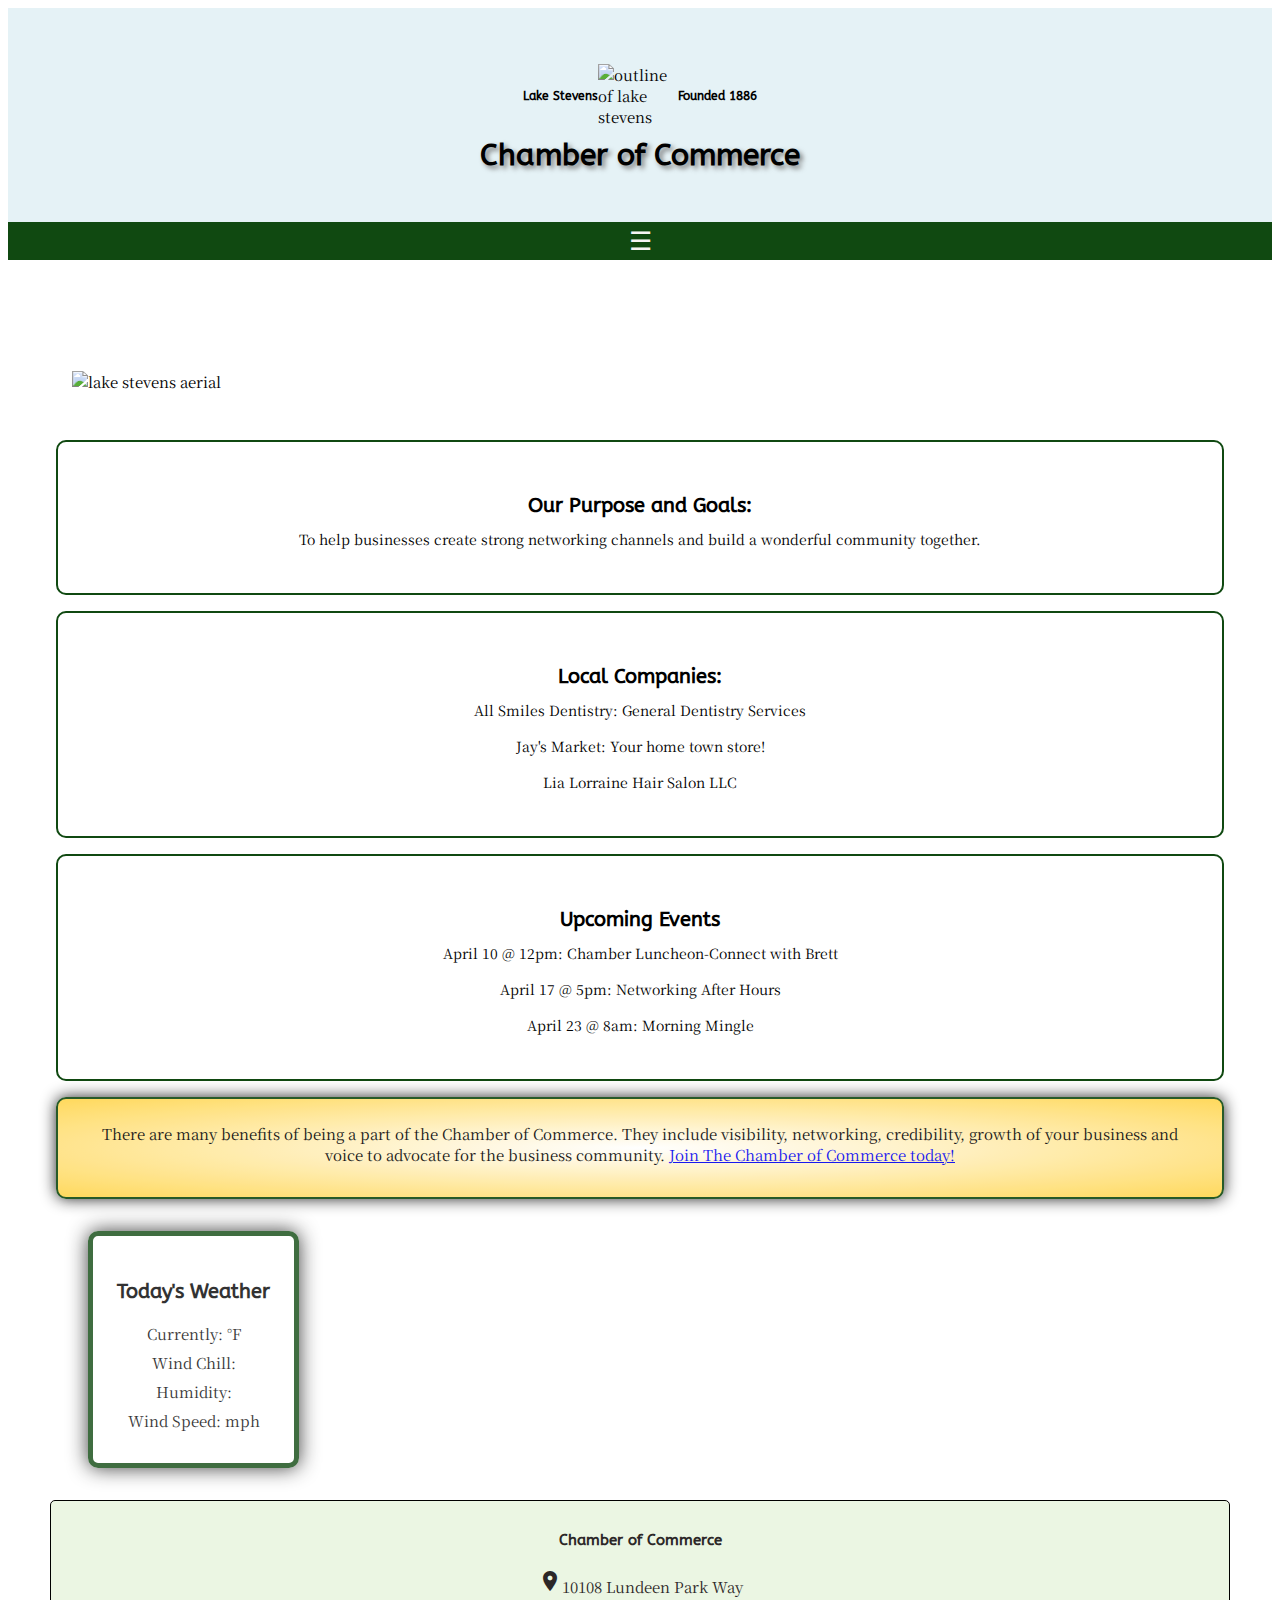
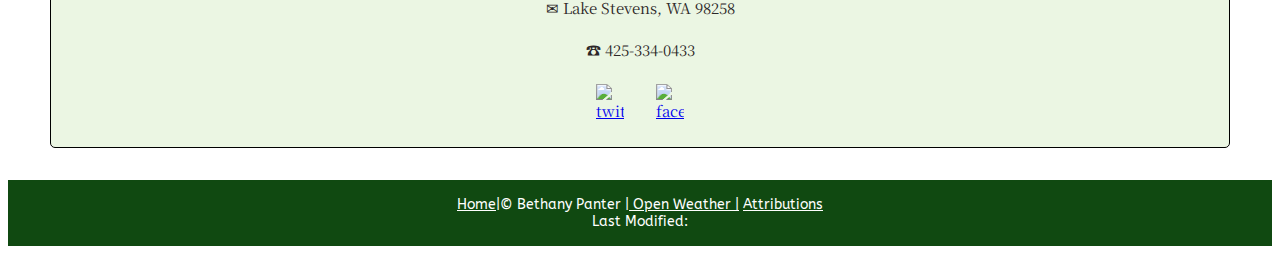
==== project/index.html @ 4fec593c "remove byu" ====
<!DOCTYPE html>
<html lang="en">
<head>
  <meta charset="UTF-8">
  <meta name="viewport" content="width=device-width, initial-scale=1.0">
  <title>Home Page</title>
  <meta name="description" content="Home Page">
  
  <link rel="preconnect" href="https://fonts.gstatic.com">
  <link href="https://fonts.googleapis.com/css2?family=Noto+Serif+SC&display=swap" rel="stylesheet">
  <link rel="preconnect" href="https://fonts.gstatic.com">
<link href="https://fonts.googleapis.com/css2?family=ABeeZee:ital@1&family=Noto+Serif+SC&display=swap" rel="stylesheet">
  <link rel="stylesheet" href="css/normalize.css">
  <link href="css/small.css" rel="stylesheet">
  <link href="css/medium.css" rel="stylesheet">
  <link href="css/large.css" rel="stylesheet">
  <link href="https://fonts.googleapis.com/icon?family=Material+Icons" rel="stylesheet">
</head>
<body >
  <aside class="weather-alert" style="display:block;">
    
  </aside>
  <header>  
    
    <section class="founded">
      <h5>Lake Stevens</h5>
      <img id="logo" alt="outline of lake stevens" src="images/outlinelakeweb.png">
       <h5>Founded 1886</h5>
       </section>
       <section class="headings">
           <h1>Chamber of Commerce</h1>
          
       </section>
  </header>

  <nav class="clearfix">
    <button onclick="toggleMenu()">&#9776;</button>
    <ul id="primaryNav" class="hide">
       
        
        <li class="active"><a href="#">Home</a></li>
        <li><a href="thecity.html">Lake Stevens City</a></li>
        <li><a href="join.html">Join The Chamber</a></li>   
        <li><a href="directory.html">Directory</a></li>
        <li ><a href="contact.html">Contact</a></li>
        

    </ul>
</nav>
  
  <main>
    
    <h2 id="townname"></h2>
    <div class="herodiv">
      <figure class="myphoto">
        <img src="images/banneroriginal1200.jpg" loading="lazy" alt="lake stevens aerial" sizes="50vw" 
        srcset="images/banneroriginal500.jpg 500w,
                images/banneroriginal800.jpg 800w,
                images/banneroriginal1100.jpg 1100w">
       
    </figure>
    </div>
    <section class="mainblocks">
    <div class="goals">
      <img src="images/lakestevens.jpg" loading="lazy" alt="lake shore">
    <h3>Our Purpose and Goals:</h3>
      <p>
        To help businesses create strong networking channels and build a wonderful community together. 
      </p>
    
    </div>
      <div class="companies">
        <img src="images/threefingers.jpg" loading="lazy" alt="three fingers mountains">
        <h3>
        Local Companies:
        </h3>
        <p>
          All Smiles Dentistry: General Dentistry Services
        </p>
        <p>
          Jay's Market: Your home town store!
        </p>
        <p>
          Lia Lorraine Hair Salon LLC 
        </p>
        
      </div>
      <div>
        <img src="images/wyattpark.jpg" loading="lazy" alt="wyatt park">
        <h3 class="events">Upcoming Events</h3>
        
          <p>
            April 10 @ 12pm: Chamber Luncheon-Connect with Brett
          </p>
          <p>
             April 17 @ 5pm: Networking After Hours
          </p>
          <p>
            April 23 @ 8am: Morning Mingle
          </p>
          
      </div>
    </section>
    <section class="benefits">
      <p>There are many benefits of being a part of the Chamber of Commerce.
        They include visibility, networking, credibility, growth of your business and voice to advocate for the business community.
         <a href="join.html">Join The Chamber of Commerce today!</a>
        
      </p>
    </section>
   <div class="weather-forecast">
    <section class="weather">
      <h3>Today's Weather</h3>
      <p>Currently: <span id="weather"></span> <span id="current"></span>&#176;F </p>
      <!--<p>High: <span id="high"></span>&#176;F</p>-->
      <p>Wind Chill: <span id="windchill"></span></p>
       <p>Humidity: <span id="humidity"></span></p>
       <p>Wind Speed: <span id="windspeed"></span>mph</p>
     </section>
    

   
   
  <section class="mainforecast">
    <!--<h3 id="threedayheader">Next 3 Days</h3> -->
     <div class="forecast"><table class="threeday">
        <tr class="daysofweek">
          <th>
            <span id="dayPlusOne"></span>
          </th>
          <th>
            <span id="dayPlusTwo"></span>
          </th>
          <th>
            <span id="dayPlusThree"></span>
          </th>
          
        </tr>
         
      </table></div>
    </section>
  </div>
   
  <section id="contact">
      
      
      <div><h4>Chamber of Commerce</h4>
      <p>
        <i class="material-icons">&#xe55f;</i>10108 Lundeen Park Way<br>
        &#9993; Lake Stevens, WA 98258<br><br>
      &#9742; 425-334-0433<br>
      </p>
      <div class="media">
      <a href="https://twitter.com/?lang=en" target="_blank"><img id="twitter" src="images/twitterweb.png" alt="twitter"></a>
      <a href="https://www.facebook.com/" target="_blank"><img id="facebook" src="images/facebookweb.png" alt="facebook"></a>
    </div>
    </div>
    </section>

  </main>
  <footer>
    <a id="home-project" href="">Home</a>|&copy;<span id="currentyear"></span> 
    Bethany Panter |<a id="openweather" target="blank" href="https://openweathermap.org/"> Open Weather |</a>
      <a id="footerlink" href="attribution.html">Attributions</a> <br>
      Last Modified:<span id="currentdate2"></span>

    </footer>
    <script src="js/tabledays.js"></script>
    <script src="js/toggle.js"></script>
    <script src="js/dateyearcopy.js"></script>
    
    <script src="https://ajax.googleapis.com/ajax/libs/webfont/1.6.26/webfont.js"></script>
   <script>WebFont.load({
    google: {
      families: [
      'Noto Serif SC',
      'ABeeZee'
      ]
    }
  });</script>
  <script src="js/windchill.js"></script>
  <script src="js/weatherapiproject.js"></script>
  
    
</body>
</html>
---- project/css/small.css ----
body{
    
    font-family: 'Noto Serif SC', serif;
    font-size: 15px;  
    box-sizing: border-box;
    
}
header{
    display:flex;
    align-items:center;
    justify-content: center;
    padding:3.5rem;
   
}
header img{width:80px;}
.headings{
    display:flex;
    flex-direction: column;
    padding:0;
    position:relative;
     
}
nav button{
    margin:.2rem 2%;
    background-color: transparent;
    border: none;
    font-size: 1.6rem;
    color: #f5f5f5;
}
nav{
    background-color: #104911;
   text-align:center; 
}

nav ul{
    list-style-type: none;
    padding:0;
    margin:0;
      
}
nav ul li a {
    display: block;
    padding:.8rem 2%;
    text-decoration:none;
    color:rgba(255,255,255,0.8);
    border-top: 1px solid rgba(0,0,0,0.3);
    text-align: center;
}
nav ul li.active a{background-color: rgba(0,0,0,0.3); color:#fff;}

nav ul li a:hover {
    background-color: rgba(0,0,0,0.4);
}

nav ul.hide {display:none;}

.clearfix:after {
    content: "";
    display: table;
    clear: both;
  }
 
  main footer { 
      
      margin: auto;
    margin: 10px;
}

footer{
    text-align: center;
    font-family: 'ABeeZee', sans-serif;
    font-size: 14px;
    background-color:#104911;
    color:white;

    padding: 1rem;
    margin-top: 2rem;
}
footer a{
    color:white;


}

h1, h2, h3, h4, h5, h6{
    font-family: 'ABeeZee', sans-serif;
    
    text-align: center;

}

header{
    /*background-color:rgba(249, 166, 32, .4);*/
   background-color:rgba(168, 213, 226, 0.3);
    padding-bottom: 2rem;
}
header h1{
    margin-bottom: 8px;
}

main {max-width:1200px;
    margin:0 auto;}
h1 {text-align: center;font-size:30px;text-shadow:3px 3px 5px #777;}

.herodiv {margin: 10px auto;position: relative;}
h1, h2, p {margin: 0;}



.forecast{
    display:none;
}

div img{
    display:block; margin-left:auto; margin-right:auto; box-sizing:border-box; width:100%;
    padding:1rem;
}

h2{
    padding:2rem;
    font-size: 25px;
}
h3{font-size:20px;}

#mediapic{
    max-width: 150px;
}
#contact{
        display:flex;
        flex-direction: column;
        text-align: center;   
        color:#2B2727;
        background-color:rgba(154, 209, 117, 0.2);
        padding: 10px;
        border: 1px solid black;
        margin: 10px;
        border-radius:5px;}


.daysofweek{
    background-color:#9AD175;
    color:black;
}

.mainforecast{
    display:none;
}


.myphoto{
    display:block; margin-left:auto; margin-right:auto; box-sizing:border-box; width:100%;
    padding:1rem;

}


#weathersummary{
    text-align: center;
}
.weather
{
    display:block;
	border: 5px solid  #104911;
	padding: 1.5rem;
	box-shadow: 0 0 20px #111;
   opacity: .8;
   border-radius:10px;
    
    
    text-align: center;
    width:max-content;
    margin-left:1rem;
   
}


table, th{
    border: 3px solid #104911;
    border-collapse:collapse;
    
    padding: 10px;
    margin-left:auto;
    margin-right:auto;
    text-align:center;
    
   
}
table, td{
    color:black;
    text-align: right;
    font-size:22px;
}



.mainforecast{
    display:none;
    
}
table { width:90%;
}
th { width:30%;}


.mainblocks div{
    padding:2rem;
    border: 2px solid #104911;
    border-radius:10px;
    color:black;
    margin:1rem;
    
    text-align: center;
   font-size: 14px;
}
.mainblocks img{
    display:none;
}
 .benefits, .benefit-join{
     
     
     display:block;
      background: radial-gradient(white,rgba(255, 203, 31, 0.8));
     border: 2px solid #104911;
     padding: 1.5rem;
     box-shadow: 0 0 15px #111;
     opacity: .9;
     margin:1rem;
     border-radius:10px;
     text-align: center;
    
 }
.benefit-join h4{
    margin-bottom:-.1rem;
    text-align: left;
}
 .benefit-join p{
     text-align: left;
     padding:.1rem;
 }
 .weather-forecast{
     display:grid;
     grid-template-columns: 1fr 1fr;
     margin: 2rem;
   

 }
 .mainblocks div p{
     padding:.25rem;
     
 }
 .mainblocks h3{
     margin-bottom:.5rem
 }
 
.founded{
    display:flex;
    align-items: center;
    justify-self: center;
}
header{
    display:grid;
    grid-template-rows: 1fr 1fr;
 
}
.media{
    display:inline-flex;
    
}
.media img{
    max-width: 60px;
    
}

form fieldset {
    margin: 2rem 1rem;
    border: 3px solid #104911;
    border-radius: 10px;
    padding: 1.5rem;
    
}
form{
    max-width: 400px;
    
   
}

form legend{
    color: black;
    margin: 0 1rem;
    padding: 0 .5rem;

}

form label.top, form div{
    display: block;
    padding-top: 1rem;
    color: black;
    font-size: .8rem;

}

form label.top input, form label.top select{
    -webkit-appearance: none;
    display:block;
    font-size: 1rem;
    border: solid 1px #999;
    border-radius: 5px;
    padding: .75rem 0;
    color: #555;
    width: 100%;
    max-width: 20rem;
    background-color: rgba(154, 209, 117, 0.3);
}

form label.sbs{
    display: block;
    padding: .75rem 0;
    color: #555;
}

form input.submitBtn{
    border: none;
    background-color:#9AD175;
    color: black;
    border-radius: 1rem;
    padding: .75rem 1.5rem;
    margin: 0 0 2rem 1rem;
    width: 96%;
    max-width: 20rem;
}

form label.top input:required{
    border-left:#F9A620 solid 6px;
}

form label.top input:required:valid{
    border-left: #548C2F solid 6px;
}



 #textbox{
     display:block;
 }
 .join-grid{
     display:grid;
     grid-template-columns: 1fr;
 }
 .key{
     border: #548C2F solid 4px;
     padding: 1.5rem;
     border-radius:10px;
     margin:1rem;
     text-align: center;
 }
 .key h4{
     margin-bottom:.1rem;
     font-size: 20px;
     
 }
 .key div{
     margin:.2rem;
     padding:.2rem;
 }
 .key p{
     padding-bottom:1rem;
 }
 .nonprof{
background-color: rgba(170, 85, 0, .5);
border-radius:10px;
 }
 .bronze{
background-color:rgba(170, 85, 0, .7);
border-radius:10px;
 }
 .silver{
background-color: rgba(147, 144, 151, .7);
border-radius:10px;
 }
 .gold{
background-color:rgba(219, 180, 44, .7);
border-radius:10px;
 }

 .cards{ 
    display:grid;
    grid-template-columns: 1fr;
    border-radius:10px;
    border:black solid 3px;
   padding: .8rem;
   background-color: rgba(154, 209, 117, 0.2);
}
.direct-main{
    margin-left:auto; margin-right:auto; box-sizing:border-box; 
padding:1rem;

}
.cards section{
    background-color:white;
    border: 3px dashed #104911;
    margin-left:auto; margin-right:auto; box-sizing:border-box; 
    margin-top:.5rem;
    width:300px;
    
    padding:1rem;  
}
.cards {
    font-size: 16px;
}
.cards h3, p{
    
    margin-bottom:.5rem;
    
}
.cards{
    text-align:center;
}

.cards img{
    display:block; margin-left:auto; margin-right:auto; box-sizing:border-box; max-width:150px;
    padding:1rem;

}
#buttons{
    display:none;
}
.google-map{
    overflow:hidden;
    padding-bottom:56.25%;
    position:relative;
    height:0;
    margin:1rem;
}
.google-map iframe{
    left:0;
    top:0;
    height:100%;
    width:100%;
    position:absolute;
}

.org-contact, .org-info{margin: 2rem 1rem;
    border: 3px solid #104911;
    border-radius: 10px;
    padding: 1.5rem;
    
}

    .org-contact h4, .org-info h4{
        margin-bottom:.1rem;
        margin-top: 2rem;
        text-align: left;
    }
    .org-contact p, .org-info p,.org-contact h3, .org-info h3{
        text-align: left;
    }

    #textbox{
        width: 100%;
  
  
  
  box-sizing: border-box;
  resize: vertical;
    }
    .bold{
        font-style:oblique;
    }
    .history, .demo, .current-events{
        border: 3px solid  #548C2F;
        margin:1rem;
        border-radius: 10px;
        padding: 1.5rem;

    }
   
    .current-events h4, .demo h4{
        margin-bottom:.1rem;
     font-size: 18px;
     margin-top:-.1rem;

    }
    .current-events p, .demo p{
        padding-bottom:1rem;
    }
    .demo p, .demo h4{
        text-align: left;
    }
   #hide-me{
       display:none;
   }
  /*aside{
    background-color:red;
    color:white;
    position:absolute;
    text-align: left;
    padding: .5rem;
    /*display:block;
    width:100%;

}*/
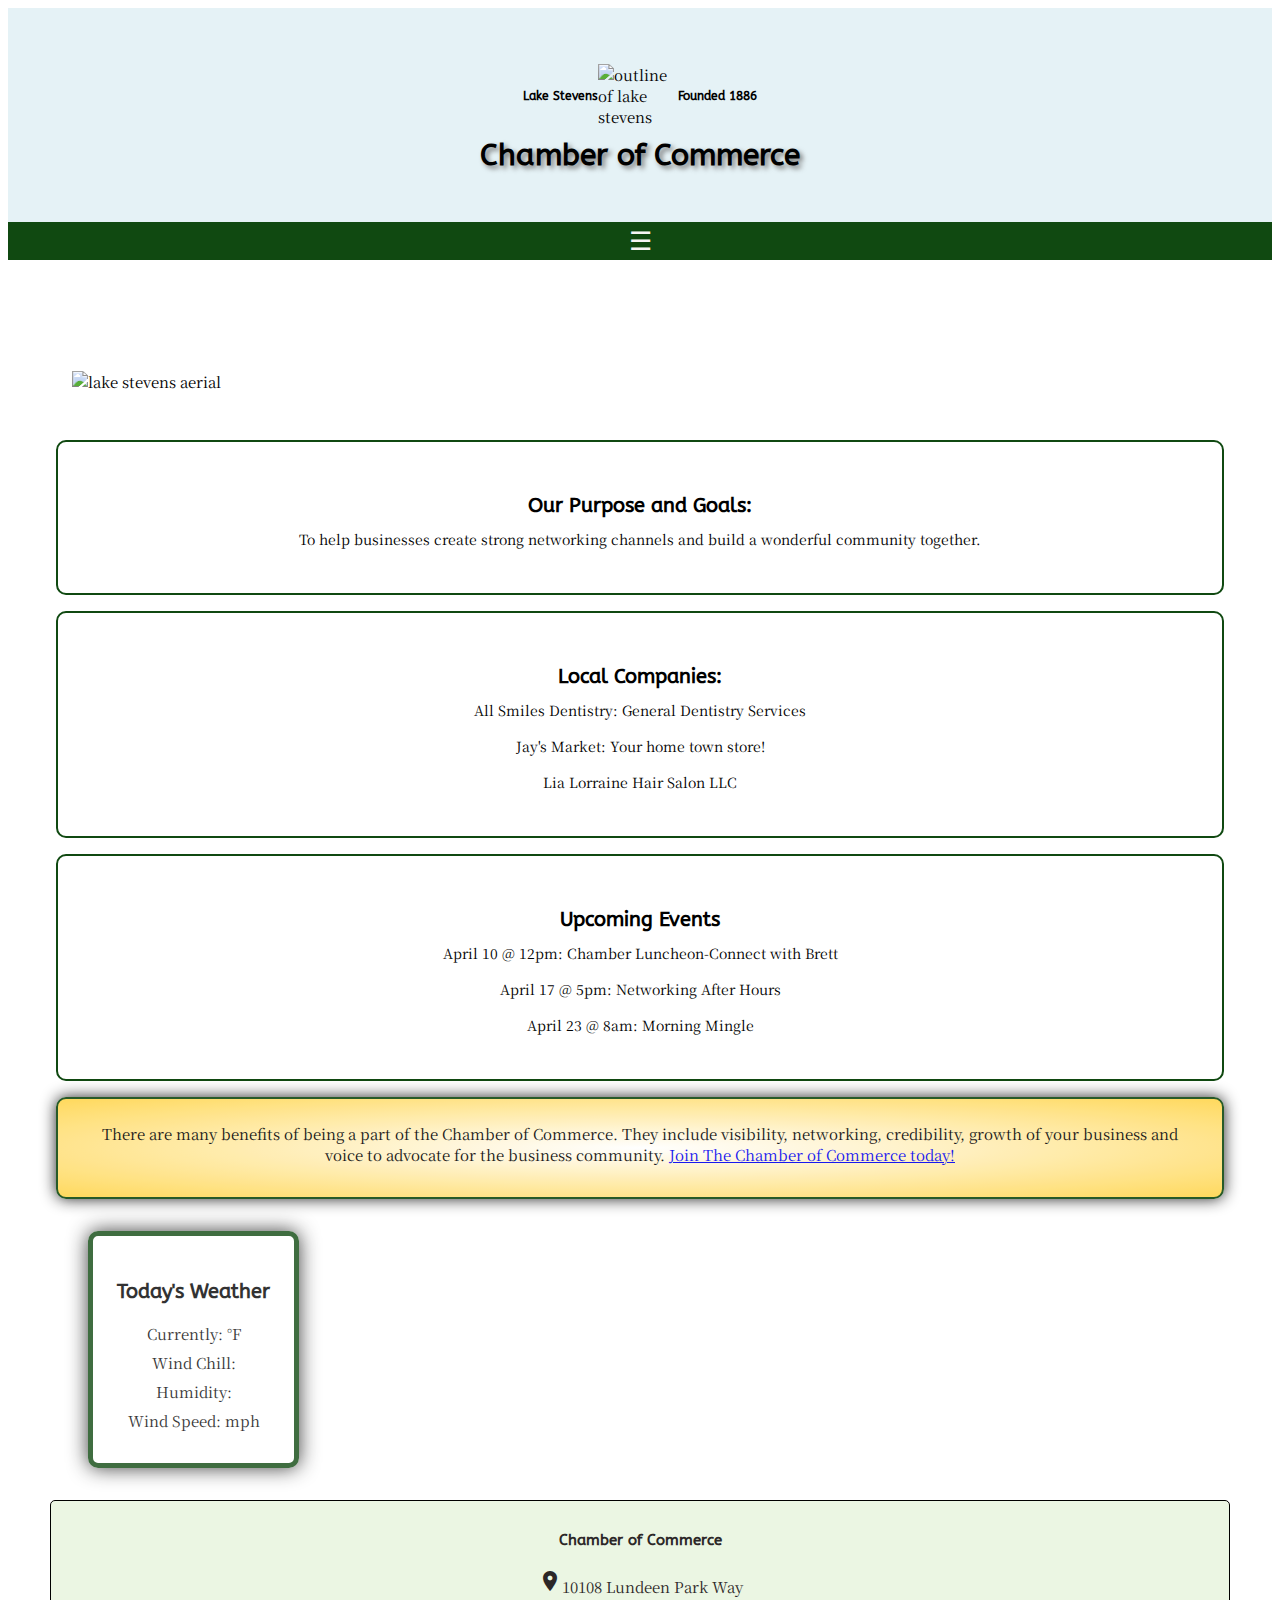
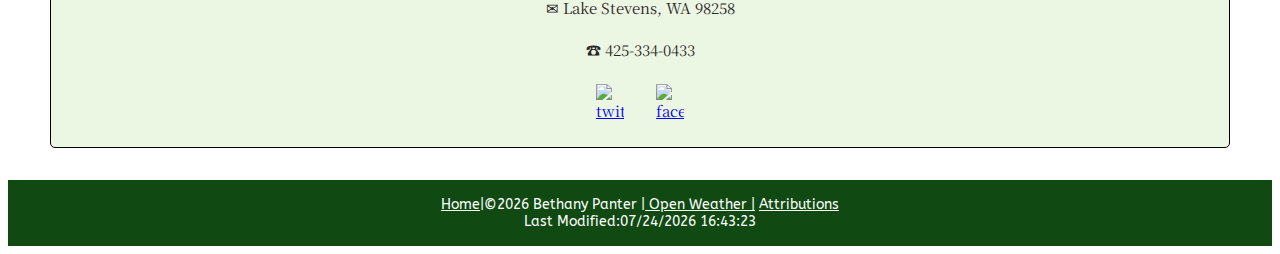
==== commit c19179dc: "delete unused" ====
--- a/project/index.html
+++ b/project/index.html
@@ -112,7 +112,7 @@
     <section class="weather">
       <h3>Today's Weather</h3>
       <p>Currently: <span id="weather"></span> <span id="current"></span>&#176;F </p>
-      <!--<p>High: <span id="high"></span>&#176;F</p>-->
+      
       <p>Wind Chill: <span id="windchill"></span></p>
        <p>Humidity: <span id="humidity"></span></p>
        <p>Wind Speed: <span id="windspeed"></span>mph</p>
@@ -122,7 +122,7 @@
    
    
   <section class="mainforecast">
-    <!--<h3 id="threedayheader">Next 3 Days</h3> -->
+    
      <div class="forecast"><table class="threeday">
         <tr class="daysofweek">
           <th>
--- a/project/css/small.css
+++ b/project/css/small.css
@@ -489,13 +489,3 @@
    #hide-me{
        display:none;
    }
-  /*aside{
-    background-color:red;
-    color:white;
-    position:absolute;
-    text-align: left;
-    padding: .5rem;
-    /*display:block;
-    width:100%;
-
-}*/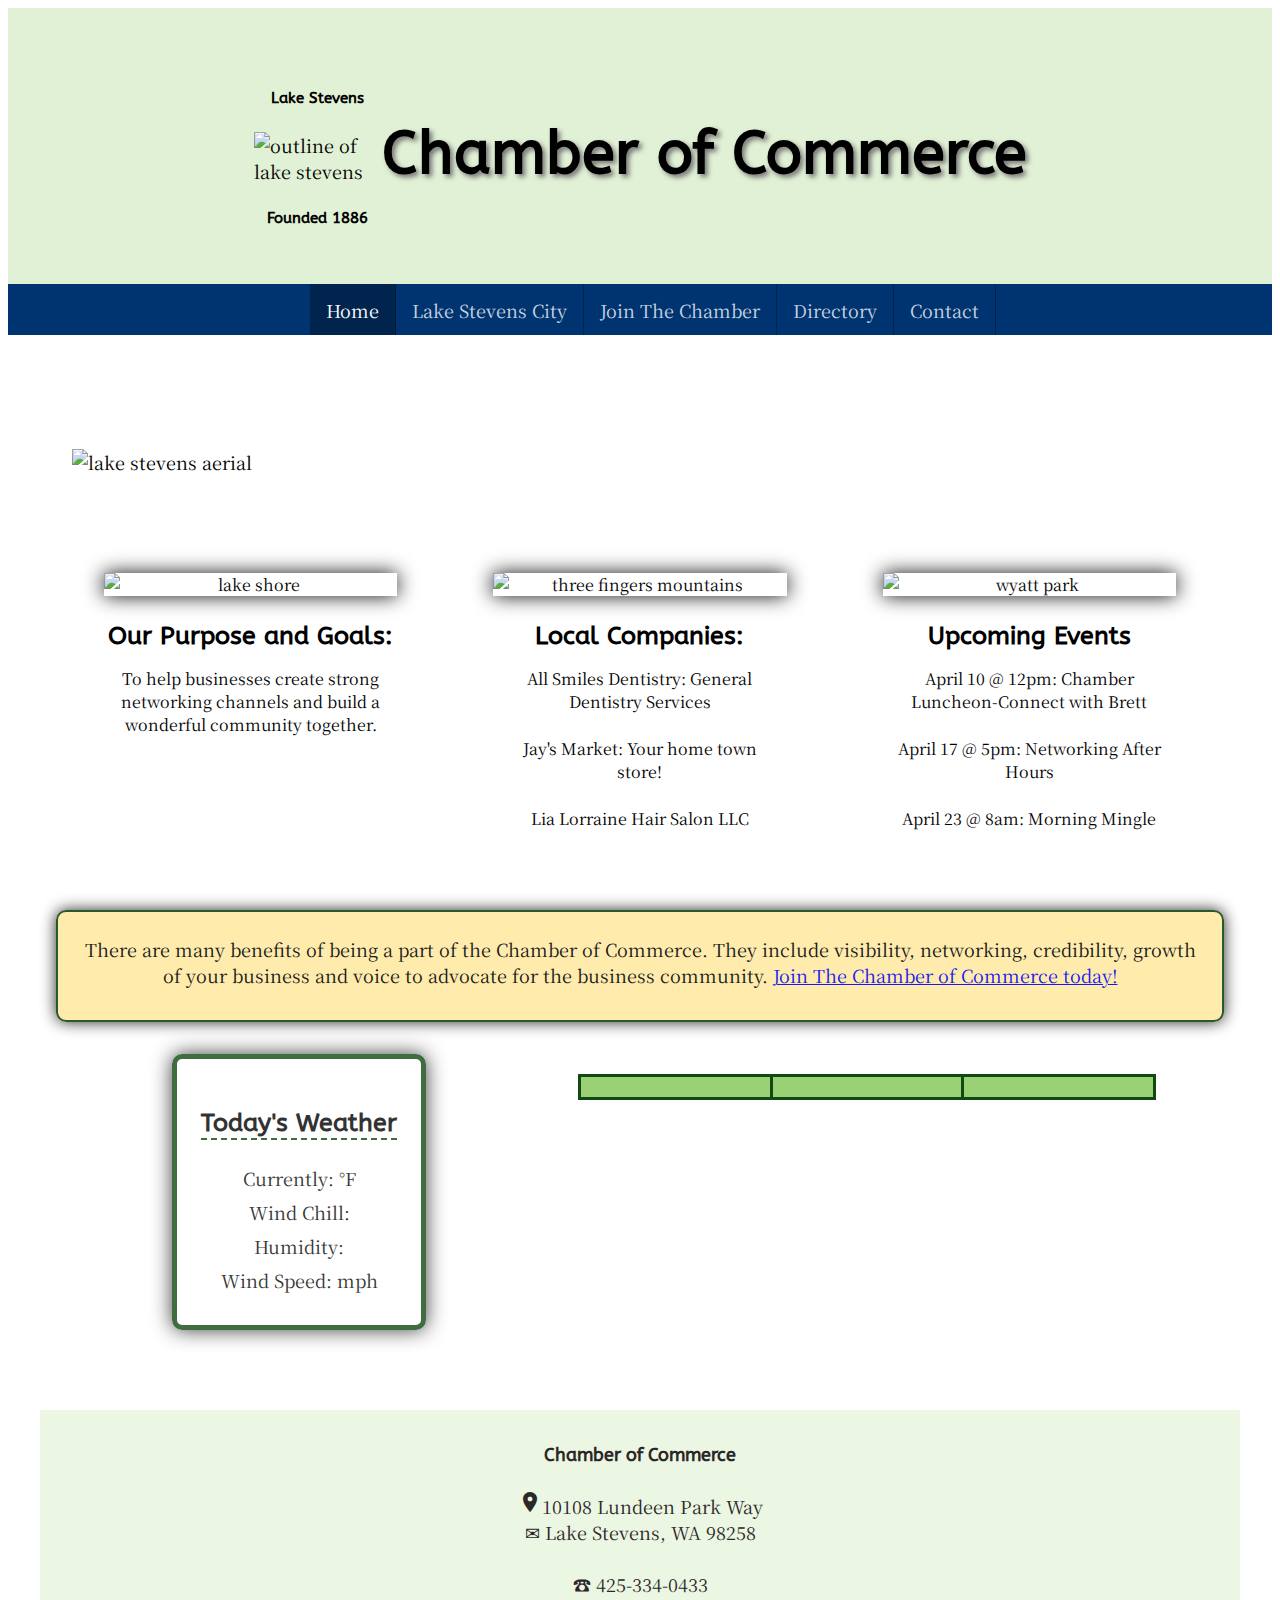
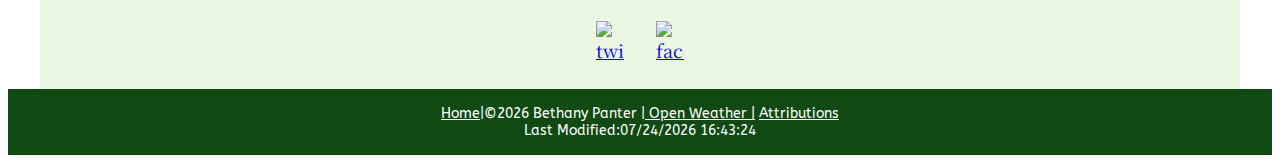
==== commit 43c6b5ac: "title" ====
--- a/project/index.html
+++ b/project/index.html
@@ -3,7 +3,7 @@
 <head>
   <meta charset="UTF-8">
   <meta name="viewport" content="width=device-width, initial-scale=1.0">
-  <title>Home Page</title>
+  <title>Home Page for City of Lake Stevens</title>
   <meta name="description" content="Home Page">
   
   <link rel="preconnect" href="https://fonts.gstatic.com">
--- a/project/css/small.css
+++ b/project/css/small.css
@@ -10,7 +10,11 @@
     align-items:center;
     justify-content: center;
     padding:3.5rem;
-   
+      
+    background-color:rgba(154, 209, 117, 0.3);
+     padding-bottom: 2rem;
+     display:grid;
+     grid-template-rows: 1fr 1fr;    
 }
 header img{width:80px;}
 .headings{
@@ -21,21 +25,29 @@
      
 }
 nav button{
-    margin:.2rem 2%;
-    background-color: transparent;
+    margin:.3rem;
+    background-color:transparent;
     border: none;
-    font-size: 1.6rem;
+    font-size: 1.8rem;
     color: #f5f5f5;
+    
+    margin-left: 2rem;
+    
+    
 }
 nav{
-    background-color: #104911;
-   text-align:center; 
+  
+   background-color:rgba(0, 52, 113, 0.8);
+   text-align:left; 
 }
 
 nav ul{
     list-style-type: none;
     padding:0;
     margin:0;
+    background-color:rgba(0, 52, 113, 0.8);
+    
+
       
 }
 nav ul li a {
@@ -44,7 +56,8 @@
     text-decoration:none;
     color:rgba(255,255,255,0.8);
     border-top: 1px solid rgba(0,0,0,0.3);
-    text-align: center;
+   
+    text-align: left;
 }
 nav ul li.active a{background-color: rgba(0,0,0,0.3); color:#fff;}
 
@@ -74,7 +87,7 @@
     color:white;
 
     padding: 1rem;
-    margin-top: 2rem;
+  
 }
 footer a{
     color:white;
@@ -89,11 +102,7 @@
 
 }
 
-header{
-    /*background-color:rgba(249, 166, 32, .4);*/
-   background-color:rgba(168, 213, 226, 0.3);
-    padding-bottom: 2rem;
-}
+
 header h1{
     margin-bottom: 8px;
 }
@@ -132,9 +141,9 @@
         color:#2B2727;
         background-color:rgba(154, 209, 117, 0.2);
         padding: 10px;
-        border: 1px solid black;
-        margin: 10px;
-        border-radius:5px;}
+        margin-top: 4rem;
+       
+    }
 
 
 .daysofweek{
@@ -142,9 +151,7 @@
     color:black;
 }
 
-.mainforecast{
-    display:none;
-}
+
 
 
 .myphoto{
@@ -165,8 +172,6 @@
 	box-shadow: 0 0 20px #111;
    opacity: .8;
    border-radius:10px;
-    
-    
     text-align: center;
     width:max-content;
     margin-left:1rem;
@@ -176,8 +181,7 @@
 
 table, th{
     border: 3px solid #104911;
-    border-collapse:collapse;
-    
+    border-collapse:collapse; 
     padding: 10px;
     margin-left:auto;
     margin-right:auto;
@@ -204,9 +208,7 @@
 
 .mainblocks div{
     padding:2rem;
-    border: 2px solid #104911;
-    border-radius:10px;
-    color:black;
+   
     margin:1rem;
     
     text-align: center;
@@ -219,7 +221,7 @@
      
      
      display:block;
-      background: radial-gradient(white,rgba(255, 203, 31, 0.8));
+   background-color: rgba(255, 203, 31, 0.4);
      border: 2px solid #104911;
      padding: 1.5rem;
      box-shadow: 0 0 15px #111;
@@ -245,11 +247,18 @@
 
  }
  .mainblocks div p{
-     padding:.25rem;
+     padding:.5rem;
      
  }
  .mainblocks h3{
      margin-bottom:.5rem
+ }
+ .mainblocks{
+    border:#104911 solid 3px;
+     border-radius: 10px;
+     margin:1rem;
+     background-color: rgba(168, 213, 226, 0.2);
+    
  }
  
 .founded{
@@ -257,11 +266,7 @@
     align-items: center;
     justify-self: center;
 }
-header{
-    display:grid;
-    grid-template-rows: 1fr 1fr;
- 
-}
+
 .media{
     display:inline-flex;
     
@@ -271,78 +276,69 @@
     
 }
 
-form fieldset {
-    margin: 2rem 1rem;
-    border: 3px solid #104911;
-    border-radius: 10px;
-    padding: 1.5rem;
-    
-}
-form{
-    max-width: 400px;
-    
-   
-}
-
-form legend{
-    color: black;
-    margin: 0 1rem;
-    padding: 0 .5rem;
-
-}
-
-form label.top, form div{
-    display: block;
-    padding-top: 1rem;
-    color: black;
-    font-size: .8rem;
-
-}
-
-form label.top input, form label.top select{
-    -webkit-appearance: none;
-    display:block;
-    font-size: 1rem;
-    border: solid 1px #999;
-    border-radius: 5px;
-    padding: .75rem 0;
-    color: #555;
-    width: 100%;
-    max-width: 20rem;
-    background-color: rgba(154, 209, 117, 0.3);
-}
-
-form label.sbs{
-    display: block;
-    padding: .75rem 0;
-    color: #555;
-}
-
-form input.submitBtn{
-    border: none;
+
+
+
+
+
+ .join-form{
+     
+     font-size:14px;
+     max-width:500px;
+     
+}
+    
+
+.join-form fieldset label.top{
+    float:right;
+     width:100%;
+   padding:.3rem 0;
+}
+.join-form .top input{
+    
+    border:none;
+    border-bottom:1px solid #9AD175; 
+    width:58%; 
+    float:right;
+}
+
+.join-form legend{
+    text-transform:uppercase;
+    padding:.2rem;
+}
+
+ form input.submitBtn{
+    border: #104911 solid 1px;
     background-color:#9AD175;
     color: black;
     border-radius: 1rem;
-    padding: .75rem 1.5rem;
-    margin: 0 0 2rem 1rem;
-    width: 96%;
+    padding:.5rem;
+    float:left;
+    margin-left:1rem;
+    width: 60%;
     max-width: 20rem;
 }
-
-form label.top input:required{
-    border-left:#F9A620 solid 6px;
-}
-
-form label.top input:required:valid{
-    border-left: #548C2F solid 6px;
-}
-
-
-
- #textbox{
-     display:block;
- }
- .join-grid{
+form label.sbs{
+    display:block;
+    text-align: left;
+    padding: .75rem 0;
+    color: black;
+    
+    
+    
+}
+form .sbs input{
+    margin-right: .5rem;
+}
+.join-form fieldset{
+    
+    margin: 1rem;
+    border: 3px solid #104911;
+    border-radius: 10px;
+    padding: 1rem;
+}
+
+.join-grid{
      display:grid;
      grid-template-columns: 1fr;
  }
@@ -386,35 +382,33 @@
     display:grid;
     grid-template-columns: 1fr;
     border-radius:10px;
-    border:black solid 3px;
+    font-size: 16px;
    padding: .8rem;
-   background-color: rgba(154, 209, 117, 0.2);
+   text-align:center;
+   
 }
 .direct-main{
     margin-left:auto; margin-right:auto; box-sizing:border-box; 
-padding:1rem;
+
 
 }
 .cards section{
-    background-color:white;
+    background-color: rgba(168, 213, 226, 0.2);;
     border: 3px dashed #104911;
     margin-left:auto; margin-right:auto; box-sizing:border-box; 
     margin-top:.5rem;
     width:300px;
     
     padding:1rem;  
-}
-.cards {
-    font-size: 16px;
-}
+    
+}
+
 .cards h3, p{
     
     margin-bottom:.5rem;
     
 }
-.cards{
-    text-align:center;
-}
+
 
 .cards img{
     display:block; margin-left:auto; margin-right:auto; box-sizing:border-box; max-width:150px;
@@ -427,7 +421,7 @@
 .google-map{
     overflow:hidden;
     padding-bottom:56.25%;
-    position:relative;
+   position:relative;
     height:0;
     margin:1rem;
 }
@@ -436,10 +430,11 @@
     top:0;
     height:100%;
     width:100%;
-    position:absolute;
-}
-
-.org-contact, .org-info{margin: 2rem 1rem;
+   position:absolute;
+}
+
+
+.org-contact, .org-info{margin: 1rem 1rem;
     border: 3px solid #104911;
     border-radius: 10px;
     padding: 1.5rem;
@@ -489,3 +484,15 @@
    #hide-me{
        display:none;
    }
+   h3{
+       border-bottom: #104911 dashed 2px;
+   }
+.cards h3{
+    border-bottom:none;
+}
+.key h3{
+    border-bottom:none;
+}
+.contact-grid{
+    display:grid;
+}
--- a/project/css/medium.css
+++ b/project/css/medium.css
@@ -0,0 +1,109 @@
+@media only screen and (min-width: 32.5rem) {
+    header img{ width:100px;}
+   body{
+       font-size: 18px;
+   }
+    .mainforecast{
+        display:inline;
+        
+    } 
+    .forecast{
+        display:list-item;
+        display:block;
+        color: #fff;
+        background-color: white;
+        padding: 10px;
+        margin: 10px;
+        
+    }
+
+
+   
+    header h1{
+        font-size:50px;
+    }
+    h2{
+       
+        font-size: 40px;
+    }
+    h3{font-size:25px;}
+
+    .weather-forecast{
+        display:grid;
+        grid-template-columns: 1fr;
+        grid-template-rows: 1fr 1fr;
+        margin: 2rem;
+    }
+
+    .key{
+    
+        margin-top:5rem;
+    }
+    
+    .cards{ 
+        display:grid;
+        grid-template-columns: 1fr 1fr;
+        margin:1rem;
+        
+       padding: 1rem;
+    
+    }
+    #buttons{
+        display:flex;
+        float:right;
+        margin-top:-3rem;
+        
+    }
+    .button-hide{
+        
+        background-color:rgba(248, 159, 18, .6);
+        color:black;
+        padding:.5rem;
+        width:4rem;
+        box-sizing: border-box;
+        border-radius: 10px;
+        margin-top: -1rem;
+        margin-right:1rem;
+        font-size: 12px;
+
+        
+    }
+    #gridview{
+        font-size: 10px;
+    }
+    #listview{
+        font-size: 10px;
+    }
+    .contact-grid{
+        display:grid;
+        grid-template-columns: 1fr 1fr;
+    }
+    .google-map{
+        align-self:center;
+    }
+    
+
+     .weather{
+                margin-left:auto;
+                margin-right:auto;
+            }
+    .demo-grid{
+     display:flex;            
+     align-items: center;
+                
+            }
+      
+   .join-form{
+       font-size: 1rem;
+   }
+  
+    }
+    
+
+
+
+
+
+
+
+
--- a/project/css/large.css
+++ b/project/css/large.css
@@ -0,0 +1,136 @@
+@media only screen and (min-width: 56rem) {
+    
+    nav ul li a {
+        padding: .6rem 1rem;
+    }
+    nav {
+        
+        background-color:rgba(0, 52, 113); 
+     
+        
+        }
+    nav button {display: none;}
+    nav ul.hide{display:block;}
+    nav ul{margin-left: 2%;}
+    nav ul li{
+        float: left;
+    }
+    nav ul li a{
+        border:none;
+        border-right: 1px solid rgba(0,0,0,0.3);
+        padding: .8rem 1rem;
+        
+    }
+    header img{ width:128px;}
+    nav{ 
+        display:flex;
+        align-items:center;
+        justify-content: center;
+    }
+    
+
+
+
+
+.mainblocks img{
+      
+    display:block; margin-left:auto; margin-right:auto; box-sizing:border-box; width:100%;
+  padding:0;
+  box-shadow: 0 0 20px #111;
+  
+  
+}
+
+
+.mainblocks{
+    display:grid;
+    grid-template-columns: 1fr 1fr 1fr;
+    margin:1rem;
+    border:none;
+    background-color:white;
+
+}
+.mainblocks div{
+    font-size: 16px;
+    border:none;
+}
+.mainblocks div h3{
+    border-bottom: none;
+}
+
+.weather-forecast{
+display:grid;
+    grid-template-columns: 40% 60%;
+    grid-template-rows: 1fr;
+    margin: 1rem;
+    padding:1rem;
+   
+}
+header h1{
+    font-size:60px;
+}
+h2{
+   
+    font-size: 40px;
+}
+h3{font-size:25px;}
+
+.founded{
+    display:flex;
+    flex-flow:column;
+    float:left;
+    
+}
+header{
+    display:flex;
+   
+   
+   
+}
+.join-grid{
+    display:grid;
+    grid-template-columns: 1fr 1fr;
+}
+
+.benefit-join{
+margin-top:1.75rem;
+}
+.key{
+    
+    margin-top:3rem;
+}
+.cards{ 
+    display:grid;
+    grid-template-columns: 1fr 1fr;
+    margin:0;
+    
+   padding: .8rem;
+
+}
+
+.contact-grid{
+    display:grid;
+    grid-template-columns: 1fr 1fr;
+}
+
+.demo-grid{
+    display:grid;
+    grid-template-columns: 40% 60%;
+
+}
+#aerial-img{
+    display:grid;
+    grid-template-columns: 40% 60%;
+}
+#hide-me{
+    display:block;
+}
+table { width:90%;
+}
+th { width:30%;}
+
+.google-map{
+    margin-bottom: 3rem;
+}
+
+}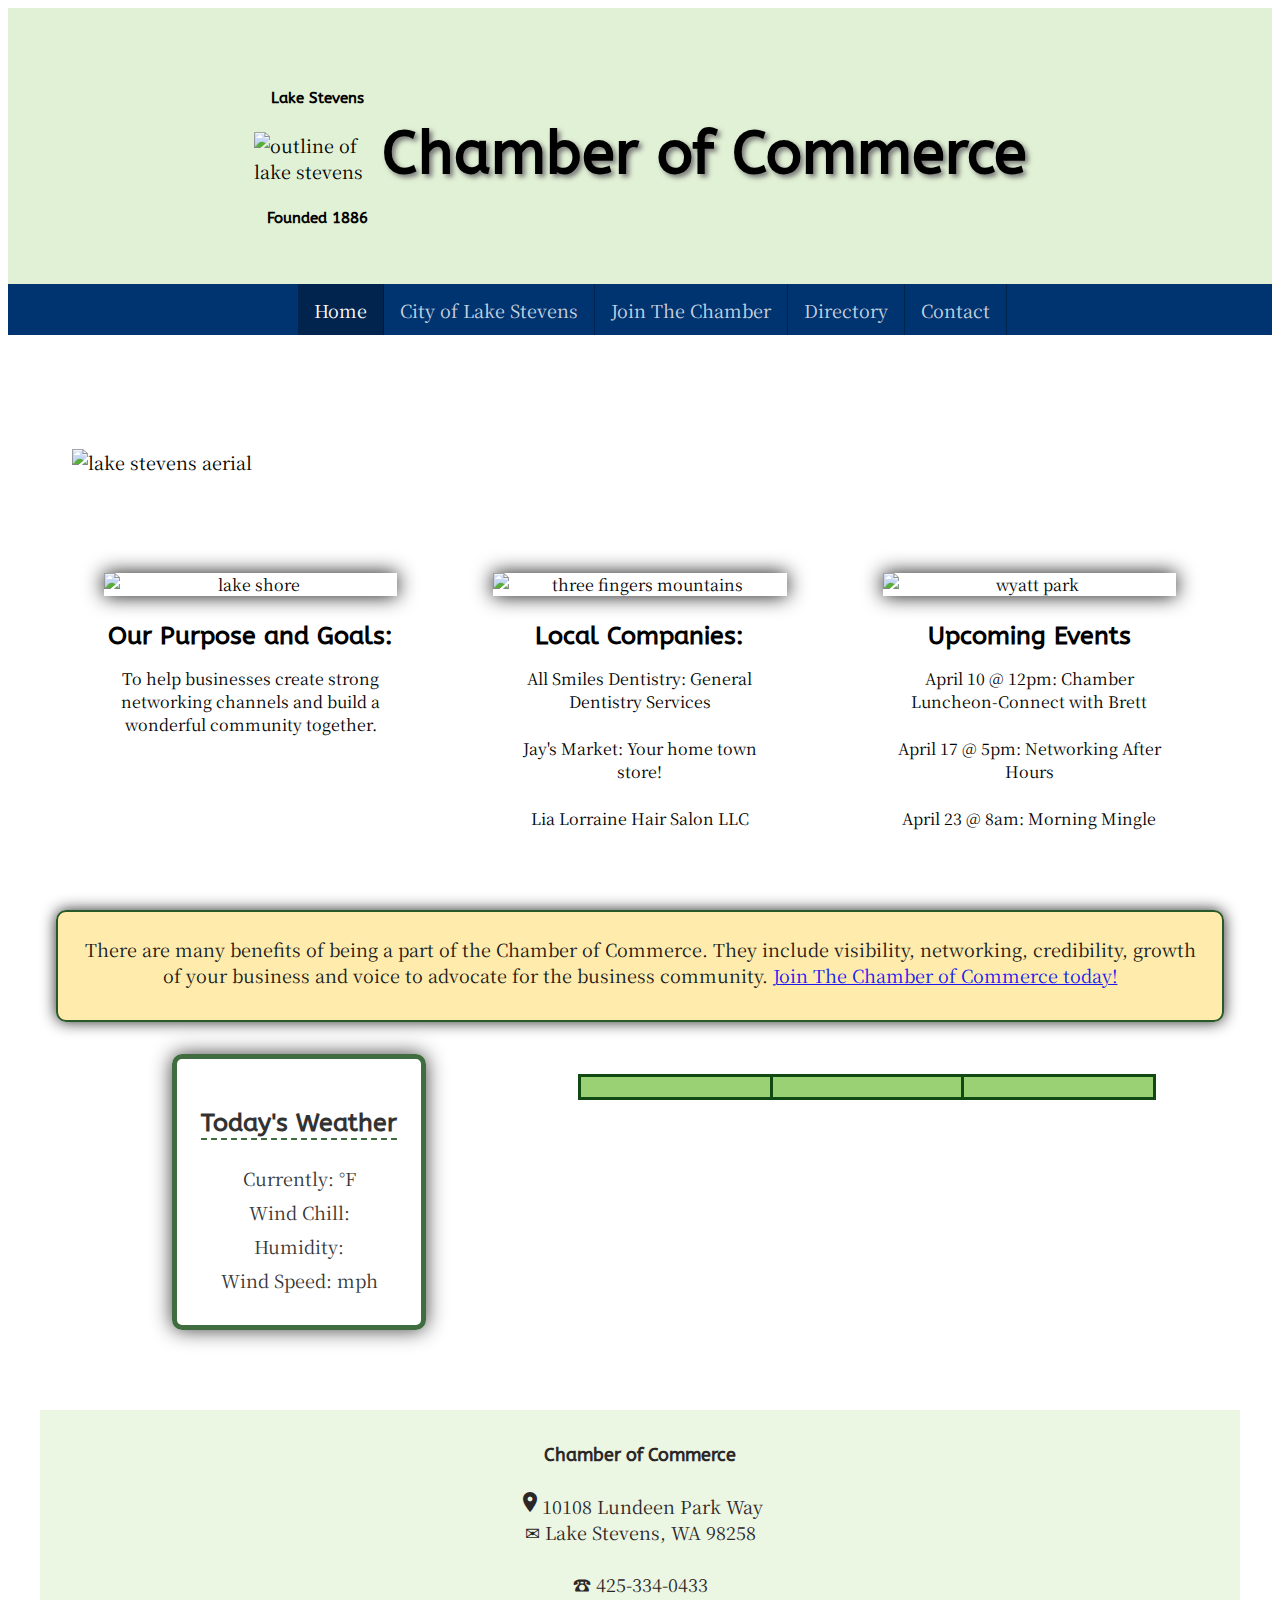
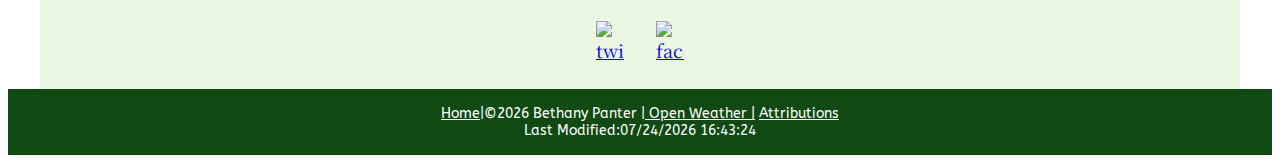
==== commit ba8f9396: "city of" ====
--- a/project/index.html
+++ b/project/index.html
@@ -39,7 +39,7 @@
        
         
         <li class="active"><a href="#">Home</a></li>
-        <li><a href="thecity.html">Lake Stevens City</a></li>
+        <li><a href="thecity.html">City of Lake Stevens</a></li>
         <li><a href="join.html">Join The Chamber</a></li>   
         <li><a href="directory.html">Directory</a></li>
         <li ><a href="contact.html">Contact</a></li>
